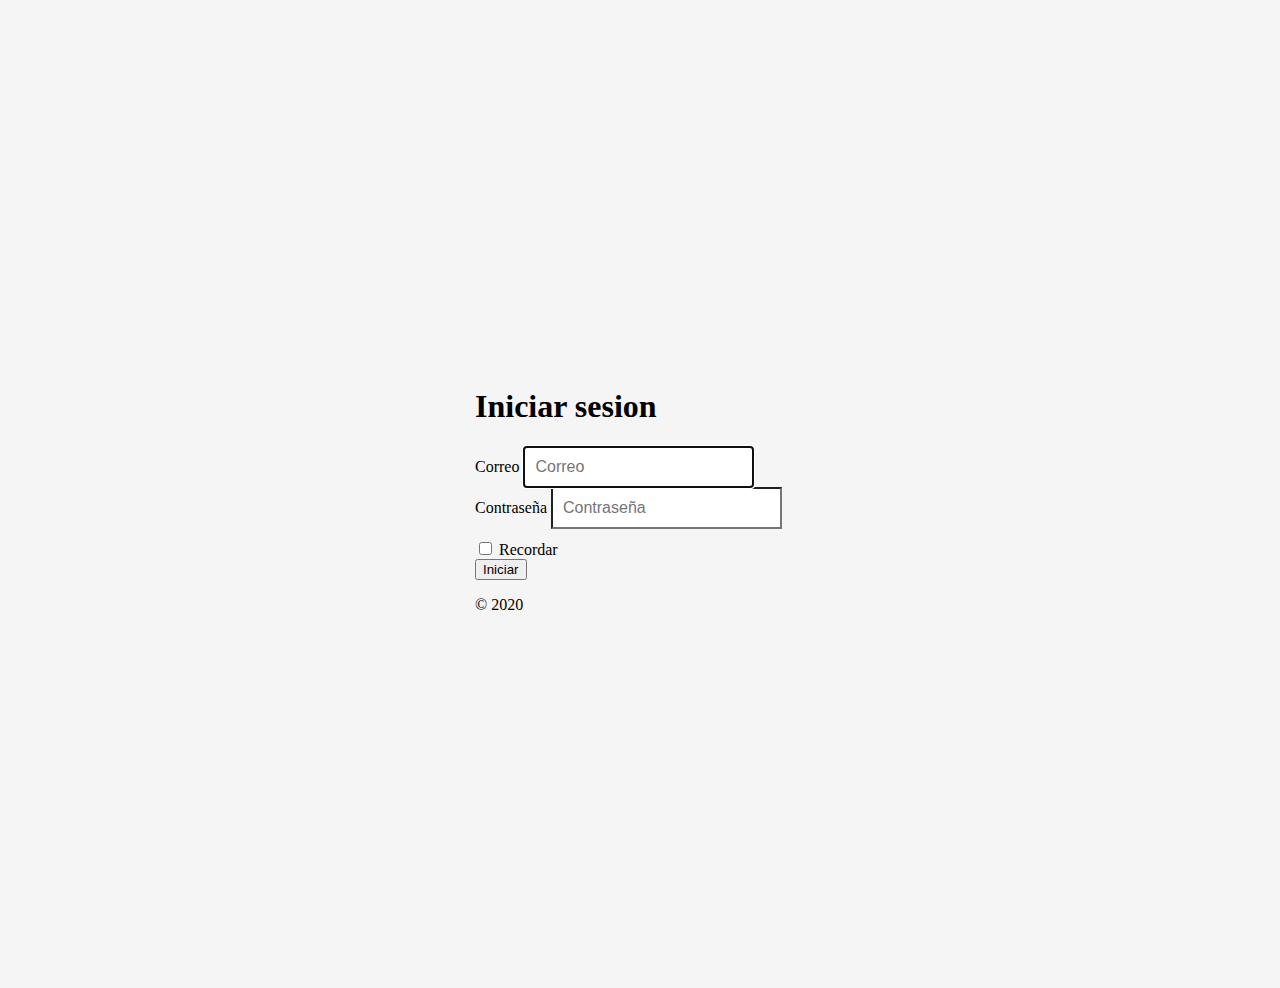
==== login.html @ 8adf0e6d "proyecto base" ====
<!doctype html>
<html lang="en">

<head>
    <meta charset="utf-8">
    <meta name="viewport" content="width=device-width, initial-scale=1">
    <meta name="description" content="">
    <meta name="author" content="Mark Otto, Jacob Thornton, and Bootstrap contributors">
    <meta name="generator" content="Hugo 0.79.0">
    <title>Signin Template · Bootstrap v5.0</title>

    <link rel="canonical" href="https://getbootstrap.com/docs/5.0/examples/sign-in/">



    <!-- Bootstrap core CSS -->
    <link href="/docs/5.0/dist/css/bootstrap.min.css" rel="stylesheet" integrity="sha384-giJF6kkoqNQ00vy+HMDP7azOuL0xtbfIcaT9wjKHr8RbDVddVHyTfAAsrekwKmP1" crossorigin="anonymous">

    <!-- Favicons -->
    <link rel="apple-touch-icon" href="/docs/5.0/assets/img/favicons/apple-touch-icon.png" sizes="180x180">
    <link rel="manifest" href="/docs/5.0/assets/img/favicons/manifest.json">
    <link rel="mask-icon" href="/docs/5.0/assets/img/favicons/safari-pinned-tab.svg" color="#7952b3">
    <meta name="theme-color" content="#7952b3">
    <link href="https://cdn.jsdelivr.net/npm/bootstrap@5.0.0-beta1/dist/css/bootstrap.min.css" rel="stylesheet" integrity="sha384-giJF6kkoqNQ00vy+HMDP7azOuL0xtbfIcaT9wjKHr8RbDVddVHyTfAAsrekwKmP1" crossorigin="anonymous">


    <style>
        .bd-placeholder-img {
            font-size: 1.125rem;
            text-anchor: middle;
            -webkit-user-select: none;
            -moz-user-select: none;
            user-select: none;
        }
        
        @media (min-width: 768px) {
            .bd-placeholder-img-lg {
                font-size: 3.5rem;
            }
        }
    </style>


    <!-- Custom styles for this template -->
    <link href="css/style.css" rel="stylesheet">
</head>

<body class="text-center">

    <main class="form-signin">
        <form>

            <h1 class="h3 mb-3 fw-normal">Iniciar sesion</h1>
            <label for="inputEmail" class="visually-hidden">Correo</label>
            <input type="email" id="inputEmail" class="form-control" placeholder="Correo" required autofocus>
            <label for="inputPassword" class="visually-hidden">Contraseña</label>
            <input type="password" id="inputPassword" class="form-control" placeholder="Contraseña" required>
            <div class="checkbox mb-3">
                <label>
        <input type="checkbox" value="remember-me"> Recordar
      </label>
            </div>
            <button class="w-100 btn btn-lg btn-primary" type="submit">Iniciar</button>
            <p class="mt-5 mb-3 text-muted">&copy; 2020</p>
        </form>
    </main>



</body>


</html>
---- css/style.css ----
html,
body {
    height: 100%;
}

body {
    display: flex;
    align-items: center;
    padding-top: 40px;
    padding-bottom: 40px;
    background-color: #f5f5f5;
}

.form-signin {
    width: 100%;
    max-width: 330px;
    padding: 15px;
    margin: auto;
}

.form-signin .checkbox {
    font-weight: 400;
}

.form-signin .form-control {
    position: relative;
    box-sizing: border-box;
    height: auto;
    padding: 10px;
    font-size: 16px;
}

.form-signin .form-control:focus {
    z-index: 2;
}

.form-signin input[type="email"] {
    margin-bottom: -1px;
    border-bottom-right-radius: 0;
    border-bottom-left-radius: 0;
}

.form-signin input[type="password"] {
    margin-bottom: 10px;
    border-top-left-radius: 0;
    border-top-right-radius: 0;
}
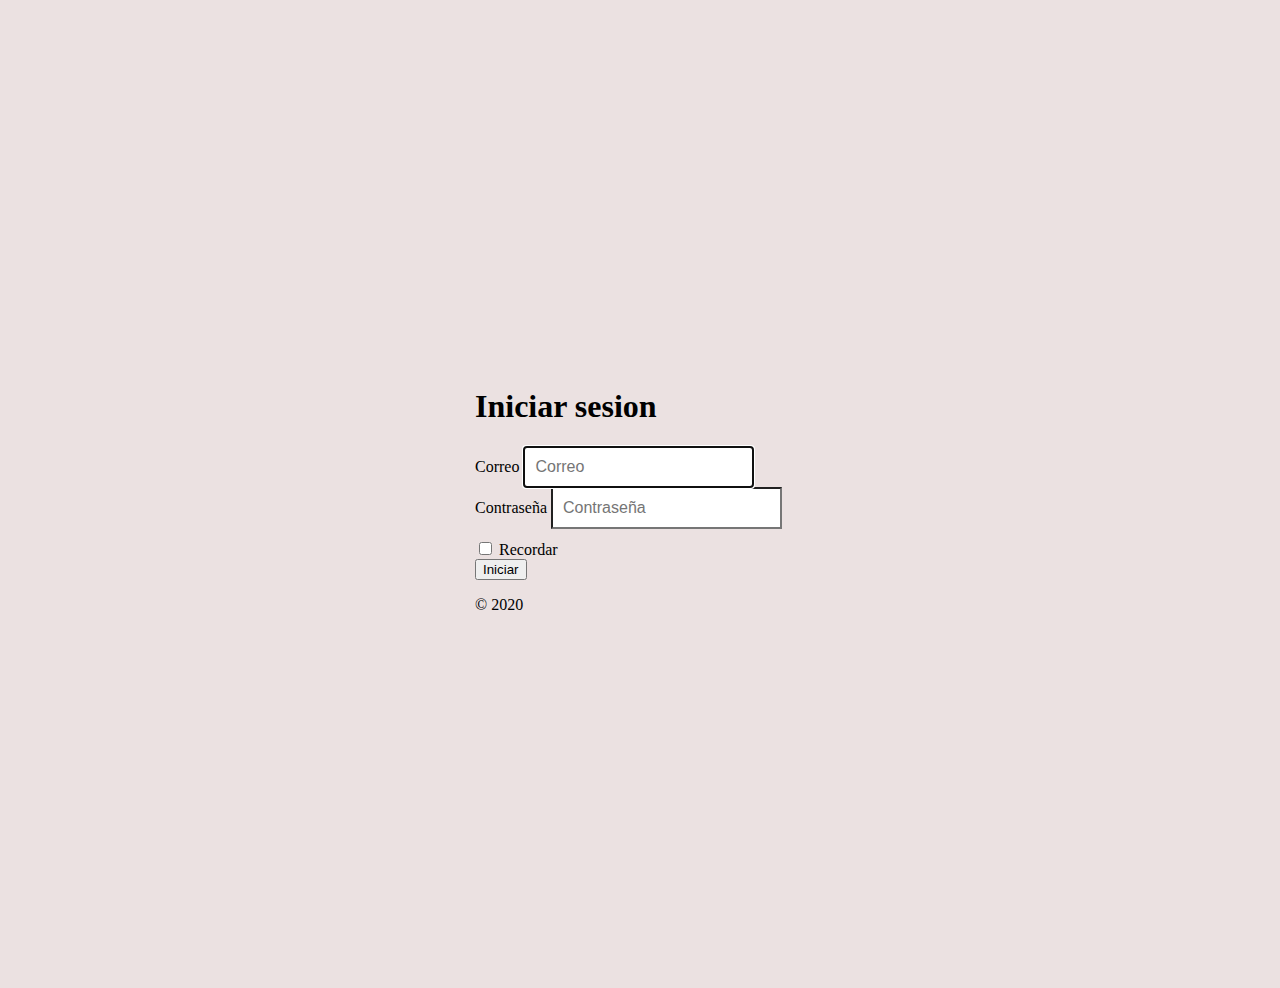
==== commit 956e5835: "segunda parte" ====
--- a/login.html
+++ b/login.html
@@ -46,8 +46,8 @@
 </head>
 
 <body class="text-center">
+    <main class="form-signin">
 
-    <main class="form-signin">
         <form>
 
             <h1 class="h3 mb-3 fw-normal">Iniciar sesion</h1>
--- a/css/style.css
+++ b/css/style.css
@@ -8,7 +8,7 @@
     align-items: center;
     padding-top: 40px;
     padding-bottom: 40px;
-    background-color: #f5f5f5;
+    background-color: #ebe1e1;
 }
 
 .form-signin {
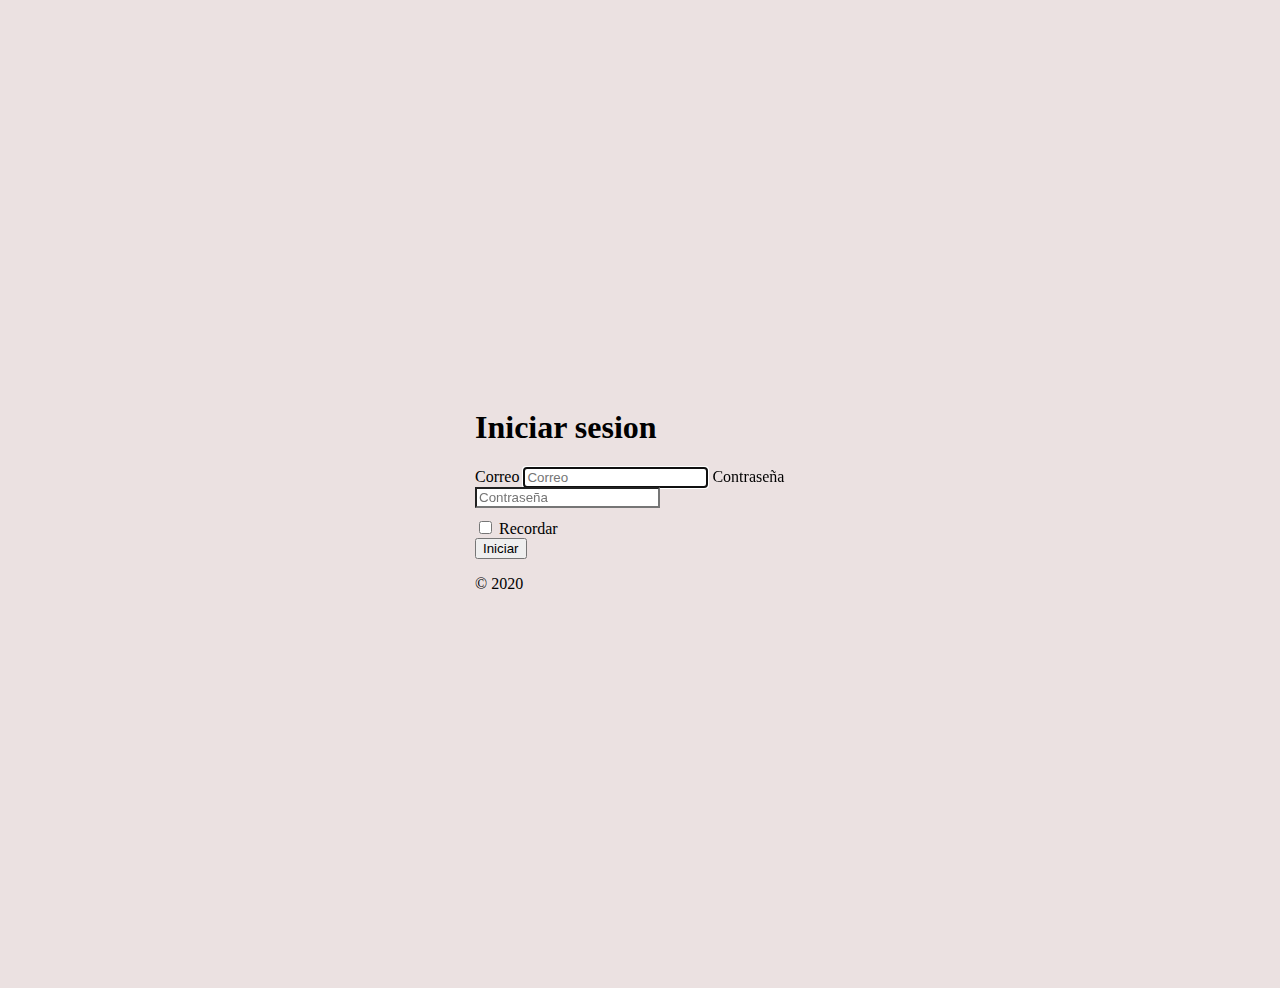
==== commit d64740a3: "en proceso" ====
--- a/login.html
+++ b/login.html
@@ -61,6 +61,7 @@
       </label>
             </div>
             <button class="w-100 btn btn-lg btn-primary" type="submit">Iniciar</button>
+
             <p class="mt-5 mb-3 text-muted">&copy; 2020</p>
         </form>
     </main>
--- a/css/style.css
+++ b/css/style.css
@@ -22,14 +22,6 @@
     font-weight: 400;
 }
 
-.form-signin .form-control {
-    position: relative;
-    box-sizing: border-box;
-    height: auto;
-    padding: 10px;
-    font-size: 16px;
-}
-
 .form-signin .form-control:focus {
     z-index: 2;
 }
